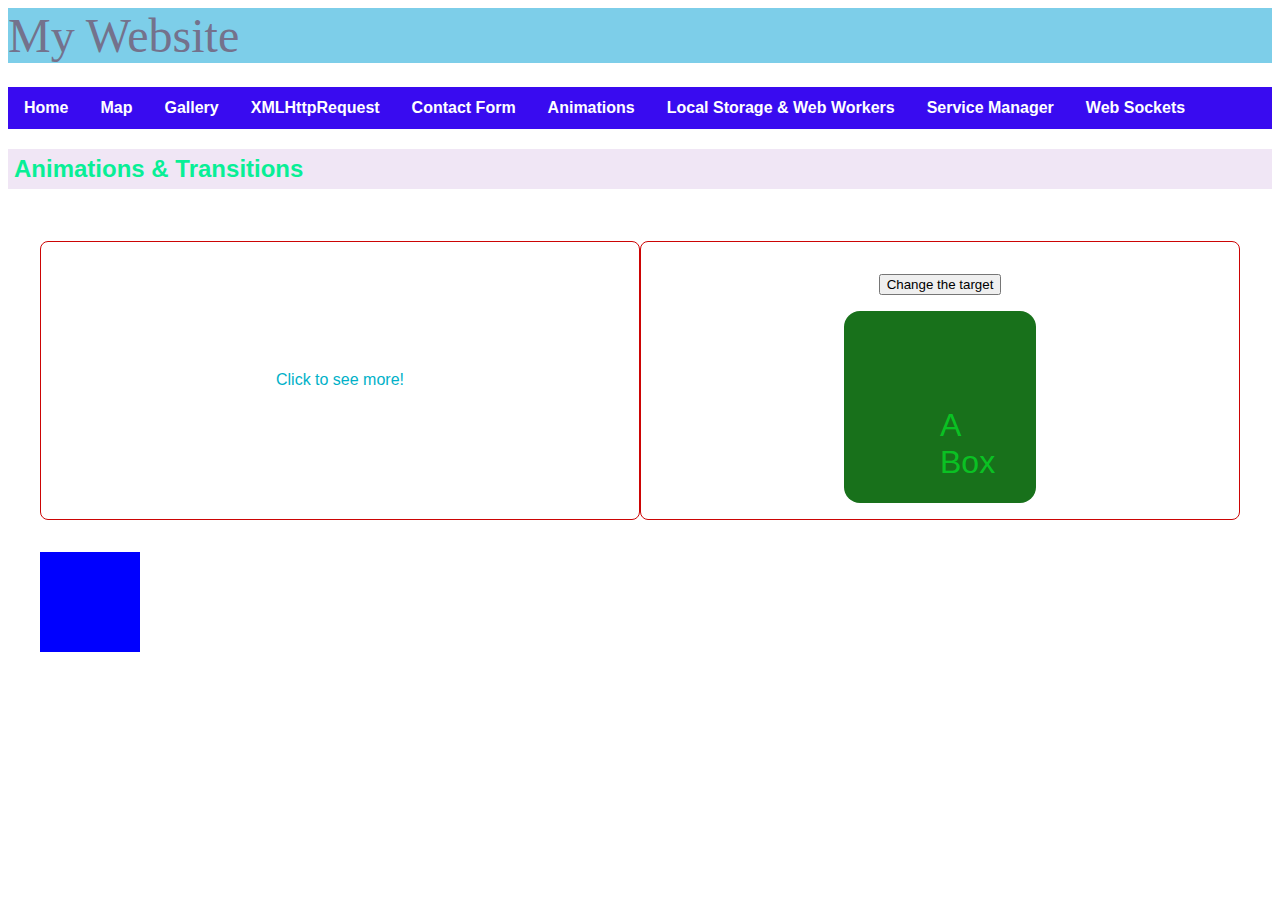
==== HTML/animations.html @ 0223860f "Add files via upload" ====
<!DOCTYPE html>
<html lang="en">
<head>
    <meta charset="UTF-8">
    <meta http-equiv="X-UA-Compatible" content="IE=edge">
    <meta name="viewport" content="width=device-width, initial-scale=1.0">
    <link type="text/css" rel="stylesheet" href="../CSS/animations.css"> 
    <link type="text/css" rel="stylesheet" href="../CSS/style.css">
    <link rel="stylesheet" href="https://cdnjs.cloudflare.com/ajax/libs/font-awesome/4.7.0/css/font-awesome.min.css">
    <title>Animations</title>
</head>
<body>
    <header>
        <h1>My Website</h1>
        <ul class="navigation" class="page-container" id="myNav">
            <li><a href="../index.html">Home</a></li>
            <li><a href="map.html">Map</a></li>
            <li><a href="gallery.html">Gallery</a></li>
            <li><a href="XML.html">XMLHttpRequest</a></li>
            <li><a href="contact-form.html">Contact Form</a></li>
            <li><a href="animations.html">Animations</a></li>
            <li><a href="storage.html">Local Storage & Web Workers</a></li>
            <li><a href="serviceworker.html">Service Manager</a></li>
            <li><a href="websockets.html">Web Sockets</a></li>
            <li><a href="javascript:void(0);" class="icon" onclick="myFunction()"><i class="fa fa-bars"></i></a></li>
        </ul> 
    </header>

    <h2>Animations & Transitions</h2>

        <main>
            <section class="transition-links">
                <a href="https://www.w3schools.com/css/css3_transitions.asp">Click to see more!</a>
            </section>

            <section class="transition-classes">
                <p>
                    <button class="trigger">Change the target</button>
                </p>
                <div class="button">A Box</div>
            </section>

            <section>
                <div class="animation"></div>
            </section>
        </main>
    <script>
        function myFunction() {
        var x = document.getElementById("myNav");
        if (x.className === "navigation") {
        x.className += " responsive";
        } else {
         x.className = "navigation";
        }
    }
    
        const trigger = document.querySelector('.trigger');
        const button = document.querySelector('.button');

        trigger.addEventListener('click', changeButton);

        function changeButton() {
            button.classList.toggle('active-button');
        }
    </script>
</body>
</html>
---- CSS/animations.css ----
/* Used for the CSS Animations*/
.transition-links,
.transition-classes {
    border: 1px solid #cc0505;
    border-radius: 8px;
    padding: 1em;
    margin-bottom: 2em;
    display: flex;
    justify-content: center;
    align-items: center;
}
.transition-classes {
    flex-direction: column;
}
a {
    padding: 3em;
    text-decoration: none;
    color: #000;
    border-radius: 8px;
    transition: background-color 2s ease-in-out, color 2s ease;
}
/* Style for the link when hovered */
a:hover {
    background-color: #D65600;
    color: #deba097a;
}
/* 2. Transitioning triggered by JavaScript */
.button {
    padding: 3em;
    color: #01f92a9c;
    border-radius: 16px;
    font-size: 2em;
    background-color: #18711b;
}
.active-button {
    font-size: 3em;
    background-color: #2dd232;
    transition-delay: 2s;
}
div {
    width: 100px;
    height: 100px;
    background: rgb(255, 119, 0);
    transition: width 2s, height 4s;
    transition-delay: 1s;
}
div.animation {
    width: 100px;
    height: 100px;
    background-color: blue;
    position: relative;
    animation-name: first;
    animation-delay: -2;
    animation: first 4s linear 2s infinite alternate;
}
@keyframes first {
    0%   {background-color:rgb(47, 0, 255); left:0px; top:0px;}
    25%  {background-color:rgb(183, 0, 255); left:600px; top:0px;}
    50%  {background-color:red; left:200px; top:200px;}
    75%  {background-color:orangered; left:0px; top:200px;}
    100% {background-color:yellow; left:0px; top:0px;}
  }
---- CSS/style.css ----
body {
    font-family: Arial, Arial, Helvetica, sans-serif;
    color:#74728c;
}
h1 {
    margin-bottom: 0;
    font-size: 3em;
    font-weight: 400;
    font-family: "Times New Roman", Courier, monospace;
    background-color: #0aa3d687;
    margin: 0 0 0.5em 0;
}
h2 {
    padding: .25em;
    font-style: Bold;
    font-size: 1.5;
    background-color: #f0e6f5;
}
p {
    color: #555;
    font-family: "Arial", Arial, Helvetica, sans-serif;
}
h2, p {
    font-family: Arial, Helvetica, sans-serif;
}
h2, h3, h4 {
    color: #08ef96;
}
h3{
    border-bottom: solid 1px #03f5b0;
    padding-bottom: .25;
}
ul {
    list-style-type: square;
    margin: 0;
    padding: 0;
    background-color: grey;
    display: flex;
}
ol {
    list-style-type: upper-roman;
}
em {
    font-style: normal;
    font-weight: bold;
}
.highlight {
    color: #0025f9;
}
.introduction {
    font-size: 1.5em;
    color: #04afe8;
    font-style: italic;
}
a:link {
    color: #00b1c8;
}
a:visited {
    color: #0c92ec;
}
a:hover {
    color: #06d4f4;
}
.navigation {
    list-style-type: none;
    margin: 0;
    padding: 0;
    background-color:#390bf0;
    overflow: hidden;
}
@media screen and (min-width: 30em){
    .navigation {
        display: flex;
    }
}
.navigation a {
    text-decoration: none;
    color: #feffff;
    font-weight: bold;
    display: flex;
    padding: 0.75em 1em;
}
.navigation a:hover {
    background-color: #0cf0f0;
}
.navigation .icon {
    display: none;
}
.page-container {
    padding: .5em;
}
/* Contact Form */
label, input, textarea {
    display: block;
    width: 50%;
    box-sizing: border-box;
}
form {
    width: 30em;
}
.form-control {
    margin-bottom: 1em;
}
textarea {
    min-height: 10em;
}
.form-control input, .form-control textarea {
    padding: 0.5em;
}
.field-error {
    color: black;
    font-weight: itatic;
}
aside {
    flex: 5;
    background-color: rgba(255, 255, 255, 0.829);
}
main {
    padding: 2em;
}
@media screen and (min-width: 37.5em){
    main {
        display: grid;
        grid-template-columns: 1fr 1fr;
    }
}
article {
    text-align: center;
    margin: 0.5px;
    background-color: rgba(0, 127, 195, 0.837);
}
/* Used for the HTML Canvas */
#googleMap {
    height:400px;
    width: 99%;
    border: solid .5em;
}
#canvas {
    border: 1px solid rgb(209, 234, 14);
    background-color: greenyellow;
}
/* Used for the Gallery */
.column {
    float: left;
    width: 30.0%;
    padding: 5px;
}
.row::after {
    content: "";
    clear: both;
    display: table;
}
* {
    box-sizing: border-box;
}
@media screen and (max-width: 600px) {
    .navigation a:not(:first-child) {display: none;}
    .navigation a.icon {
      float: right;
      display: block;
    }
  }
  
  @media screen and (max-width: 600px) {
    .navigation.responsive {position: relative;}
    .navigation.responsive .icon {
      position: absolute;
      right: 0;
      top: 0;
    }
    .navigation.responsive a {
      float: none;
      display: block;
      text-align: left;
    }
  }
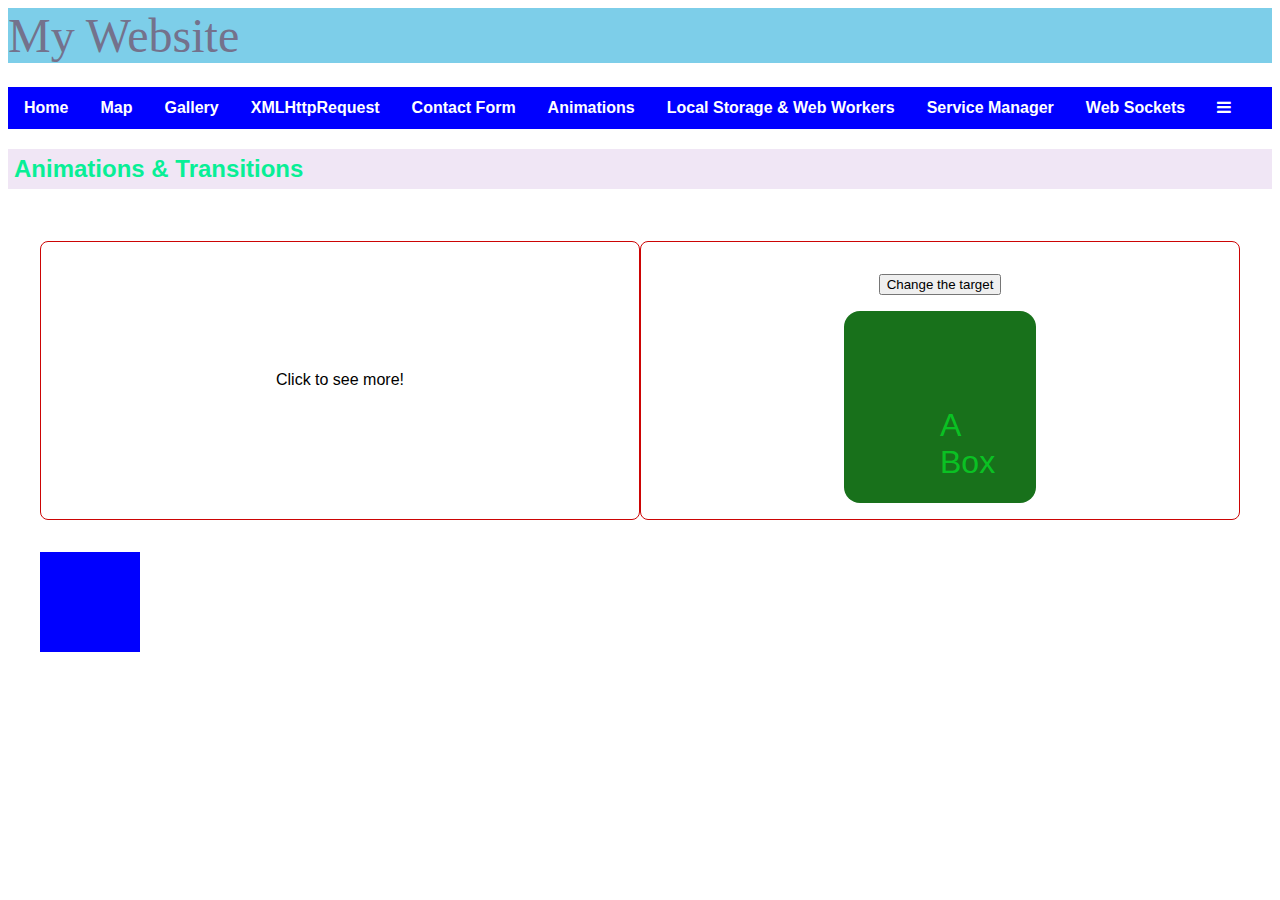
==== commit 5f675602: "Update animations.html" ====
--- a/HTML/animations.html
+++ b/HTML/animations.html
@@ -12,7 +12,7 @@
 <body>
     <header>
         <h1>My Website</h1>
-        <ul class="navigation" class="page-container" id="myNav">
+        <ul class="navigation" class="page-container">
             <li><a href="../index.html">Home</a></li>
             <li><a href="map.html">Map</a></li>
             <li><a href="gallery.html">Gallery</a></li>
@@ -21,7 +21,7 @@
             <li><a href="animations.html">Animations</a></li>
             <li><a href="storage.html">Local Storage & Web Workers</a></li>
             <li><a href="serviceworker.html">Service Manager</a></li>
-            <li><a href="websockets.html">Web Sockets</a></li>
+            <li><a href="../chat/index.html">Web Sockets</a></li>
             <li><a href="javascript:void(0);" class="icon" onclick="myFunction()"><i class="fa fa-bars"></i></a></li>
         </ul> 
     </header>
@@ -45,15 +45,7 @@
             </section>
         </main>
     <script>
-        function myFunction() {
-        var x = document.getElementById("myNav");
-        if (x.className === "navigation") {
-        x.className += " responsive";
-        } else {
-         x.className = "navigation";
-        }
-    }
-    
+        // This used for the transition-classes    
         const trigger = document.querySelector('.trigger');
         const button = document.querySelector('.button');
 
@@ -64,4 +56,4 @@
         }
     </script>
 </body>
-</html>+</html>
--- a/CSS/style.css
+++ b/CSS/style.css
@@ -23,71 +23,45 @@
 h2, p {
     font-family: Arial, Helvetica, sans-serif;
 }
-h2, h3, h4 {
+h2, h3 {
     color: #08ef96;
 }
 h3{
     border-bottom: solid 1px #03f5b0;
     padding-bottom: .25;
 }
-ul {
-    list-style-type: square;
-    margin: 0;
-    padding: 0;
-    background-color: grey;
-    display: flex;
-}
-ol {
-    list-style-type: upper-roman;
-}
-em {
-    font-style: normal;
-    font-weight: bold;
-}
-.highlight {
-    color: #0025f9;
-}
-.introduction {
-    font-size: 1.5em;
-    color: #04afe8;
-    font-style: italic;
-}
-a:link {
-    color: #00b1c8;
-}
-a:visited {
-    color: #0c92ec;
-}
-a:hover {
-    color: #06d4f4;
-}
-.navigation {
+ul.navigation {
     list-style-type: none;
     margin: 0;
     padding: 0;
-    background-color:#390bf0;
-    overflow: hidden;
+    background-color: blue;
 }
 @media screen and (min-width: 30em){
-    .navigation {
+    ul.navigation {
         display: flex;
     }
 }
-.navigation a {
+ul.navigation a {
     text-decoration: none;
     color: #feffff;
     font-weight: bold;
     display: flex;
     padding: 0.75em 1em;
 }
-.navigation a:hover {
+ul.navigation a:hover {
     background-color: #0cf0f0;
-}
-.navigation .icon {
-    display: none;
 }
 .page-container {
     padding: .5em;
+}
+@media screen and (min-width: 37.5) {
+    .page-container {
+        width: 90%;
+        margin: auto;
+    }
+    .body {
+        margin-top: 1em;
+    }
 }
 /* Contact Form */
 label, input, textarea {
@@ -153,24 +127,3 @@
 * {
     box-sizing: border-box;
 }
-@media screen and (max-width: 600px) {
-    .navigation a:not(:first-child) {display: none;}
-    .navigation a.icon {
-      float: right;
-      display: block;
-    }
-  }
-  
-  @media screen and (max-width: 600px) {
-    .navigation.responsive {position: relative;}
-    .navigation.responsive .icon {
-      position: absolute;
-      right: 0;
-      top: 0;
-    }
-    .navigation.responsive a {
-      float: none;
-      display: block;
-      text-align: left;
-    }
-  }
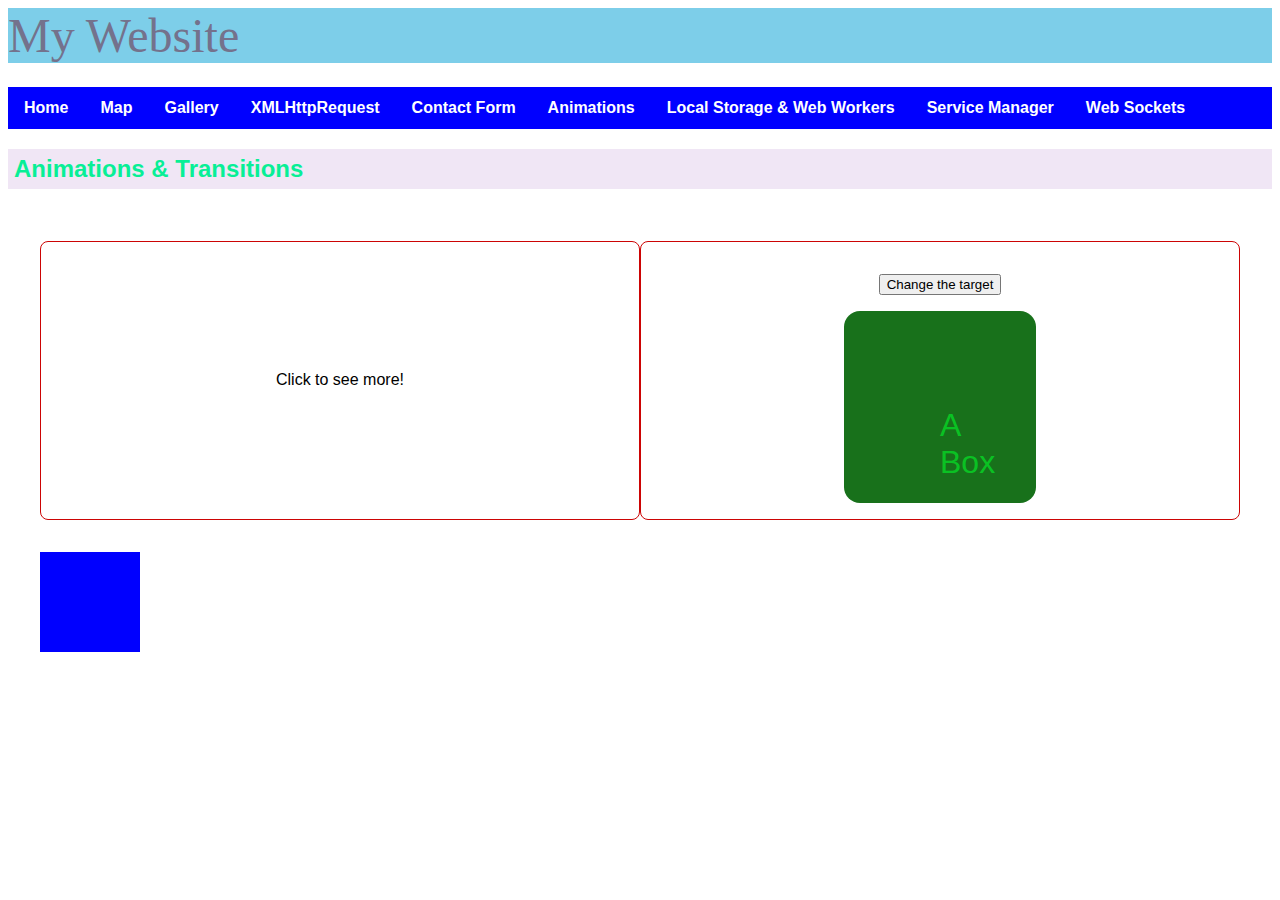
==== commit a27ed2e2: "Update animations.html" ====
--- a/HTML/animations.html
+++ b/HTML/animations.html
@@ -12,7 +12,7 @@
 <body>
     <header>
         <h1>My Website</h1>
-        <ul class="navigation" class="page-container">
+        <ul class="navigation" class="page-container"> <!--Navigation Menu-->
             <li><a href="../index.html">Home</a></li>
             <li><a href="map.html">Map</a></li>
             <li><a href="gallery.html">Gallery</a></li>
@@ -22,25 +22,24 @@
             <li><a href="storage.html">Local Storage & Web Workers</a></li>
             <li><a href="serviceworker.html">Service Manager</a></li>
             <li><a href="../chat/index.html">Web Sockets</a></li>
-            <li><a href="javascript:void(0);" class="icon" onclick="myFunction()"><i class="fa fa-bars"></i></a></li>
         </ul> 
     </header>
 
     <h2>Animations & Transitions</h2>
 
         <main>
-            <section class="transition-links">
+            <section class="transition-links"> <!--When hover the link, it changes colour-->
                 <a href="https://www.w3schools.com/css/css3_transitions.asp">Click to see more!</a>
             </section>
 
-            <section class="transition-classes">
+            <section class="transition-classes"> <!--When the button is clicked, the box gets better-->
                 <p>
                     <button class="trigger">Change the target</button>
                 </p>
                 <div class="button">A Box</div>
             </section>
 
-            <section>
+            <section> <!--Animation-->
                 <div class="animation"></div>
             </section>
         </main>
--- a/CSS/style.css
+++ b/CSS/style.css
@@ -29,6 +29,10 @@
 h3{
     border-bottom: solid 1px #03f5b0;
     padding-bottom: .25;
+}
+img {
+    diplay: block;
+    max-width: 100%;
 }
 ul.navigation {
     list-style-type: none;
